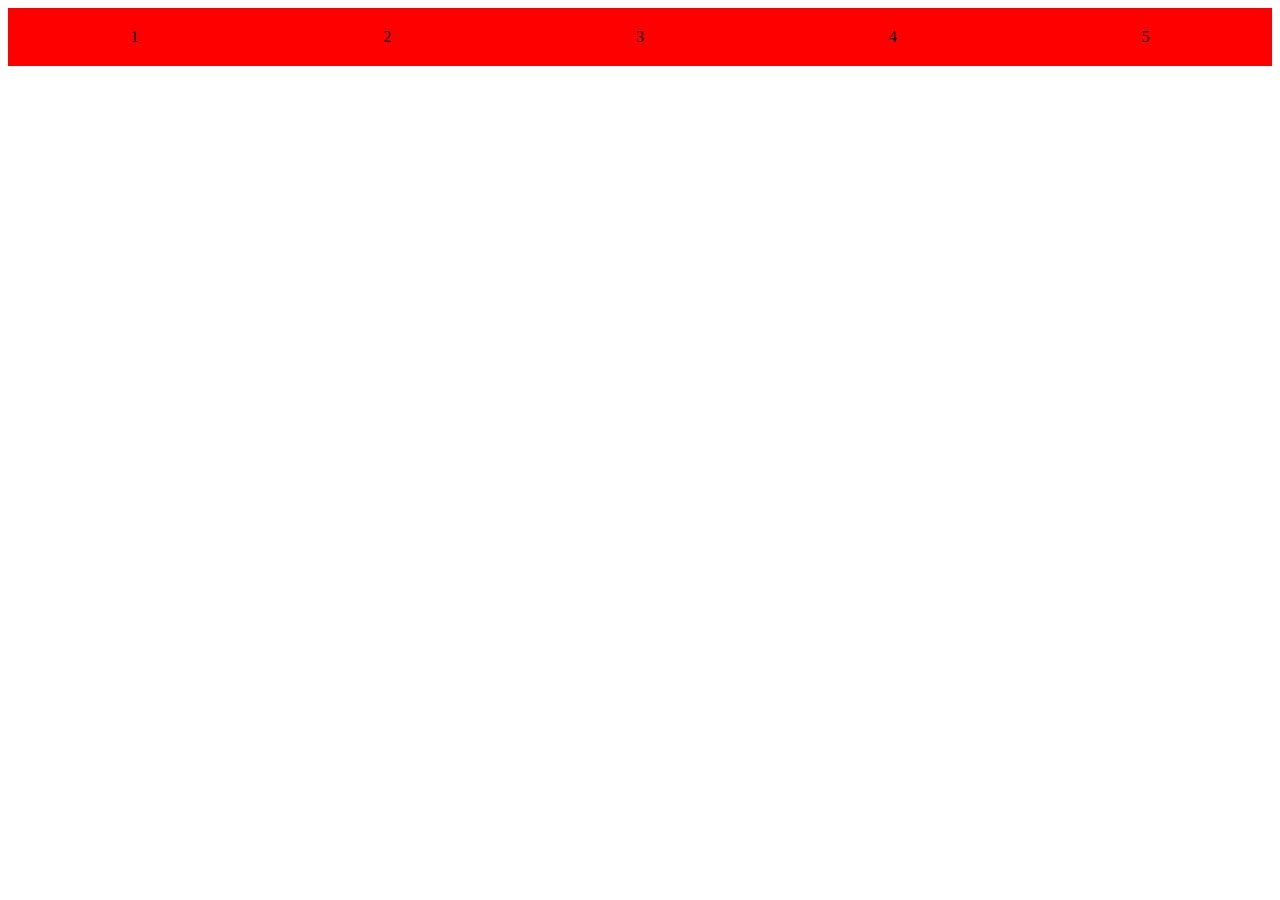
==== starshipEnt/tmp.html @ 7765a123 "Add files via upload" ====
<!DOCTYPE html>
<html lang="ko">
<head>
    <meta charset="UTF-8">
    <meta http-equiv="X-UA-Compatible" content="IE=edge">
    <meta name="viewport" content="width=device-width, initial-scale=1.0">
    <title>Document</title>
    <style>
        .par{
            padding: 20px 0;;
            display:flex;
            justify-content: space-around;
            align-items: center;
            background-color: red;
        }
        .sub-par{
            display:none;
            position:absolute;
            left: 0;
            right:0;
            top:100px;
            background: green;
        }
        .sub-par:hover{
            display:block;
        }
        .par::after{
            content: '';
            display: none;
            position: absolute;
            left: 0;
            right:0;
            top: 68px;
            height: 137px;
            /* background: blue; */
        }
        .par:hover::after{
            display:block;
        }
        .par:hover + .sub-par{
            display:block;
        }
    </style>
</head>
<body>
    <div class="par">
        <div class="chi">1</div>
        <div class="chi">2</div>
        <div class="chi">3</div>
        <div class="chi">4</div>
        <div class="chi">5</div>        
    </div>
    <div class="sub-par">
        <div class="chi">일</div>
        <div class="chi">이</div>
        <div class="chi">삼</div>
        <div class="chi">사</div>
        <div class="chi">오</div>
    </div>
</body>
</html>
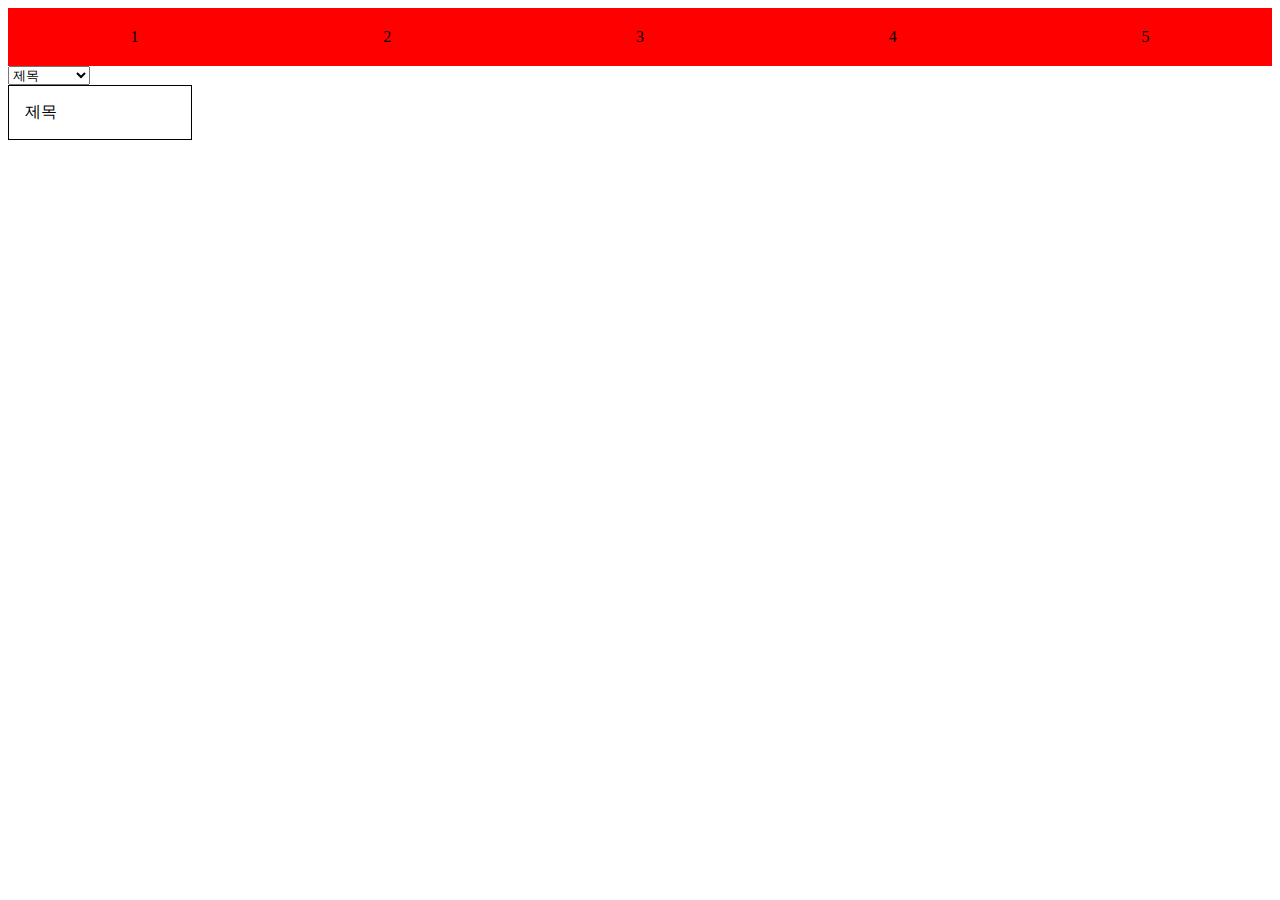
==== commit 0f47212a: "Add files via upload" ====
--- a/starshipEnt/tmp.html
+++ b/starshipEnt/tmp.html
@@ -40,6 +40,29 @@
         .par:hover + .sub-par{
             display:block;
         }
+
+        .box{
+            margin:0;
+            width:150px;
+            border:1px solid black;
+            padding:1em;
+            position:relative;
+        }
+        .box ul{
+            margin:0;
+            position:absolute;
+            top:100%;
+            left:0;
+            right:0;
+            border:1px solid black;
+            display:none;
+            overflow:hidden;
+            /* transition: 0.3s; */
+        }
+       /* select{display:none;} */
+        .box li:hover{
+            background-color:red;
+        }
     </style>
 </head>
 <body>
@@ -57,5 +80,52 @@
         <div class="chi">사</div>
         <div class="chi">오</div>
     </div>
+    <select name="search-key" id="search-key">
+        <option value="1">제목</option>
+        <option value="2">제목+내영</option>
+        <option value="3">작성자</option>
+        <option value="4">작성일자</option>
+    </select>
+
+    <div class="box">
+        <div class="box-tit">제목</div>
+        <ul>
+            <li>제목</li>
+            <li>제목+내영</li>
+            <li>작성자</li>
+            <li>작성일자</li>
+        </ul>
+    </div>
+    <script src="https://cdnjs.cloudflare.com/ajax/libs/jquery/3.6.0/jquery.min.js" integrity="sha512-894YE6QWD5I59HgZOGReFYm4dnWc1Qt5NtvYSaNcOP+u1T9qYdvdihz0PPSiiqn/+/3e7Jo4EaG7TubfWGUrMQ==" crossorigin="anonymous" referrerpolicy="no-referrer"></script>
+    <script>
+        $('.box').on({
+            'click':function(){
+               $('.box ul').slideToggle();
+            }
+        })
+
+        $('.box li').on({
+            'click':function(){
+               $('.box-tit').text($(this).text());
+            //    -----서버 전송----
+               $('option').removeAttr('selected');
+               if($(this).text()=='제목'){                    
+                   console.log('제목');
+                    $('option').eq(0).attr('selected',true);
+               }else  if($(this).text()=='제목+내영'){                    
+                console.log('제목+내영');
+                    $('option').eq(1).attr('selected',true);
+               }else  if($(this).text()=='작성자'){                    
+                console.log('작성자');
+                    $('option').eq(2).attr('selected',true);
+               }else  if($(this).text()=='작성일자'){                    
+                console.log('작성일자');
+                    $('option').eq(3).attr('selected',true);
+               }
+            }
+        })
+
+        
+    </script>
 </body>
 </html>